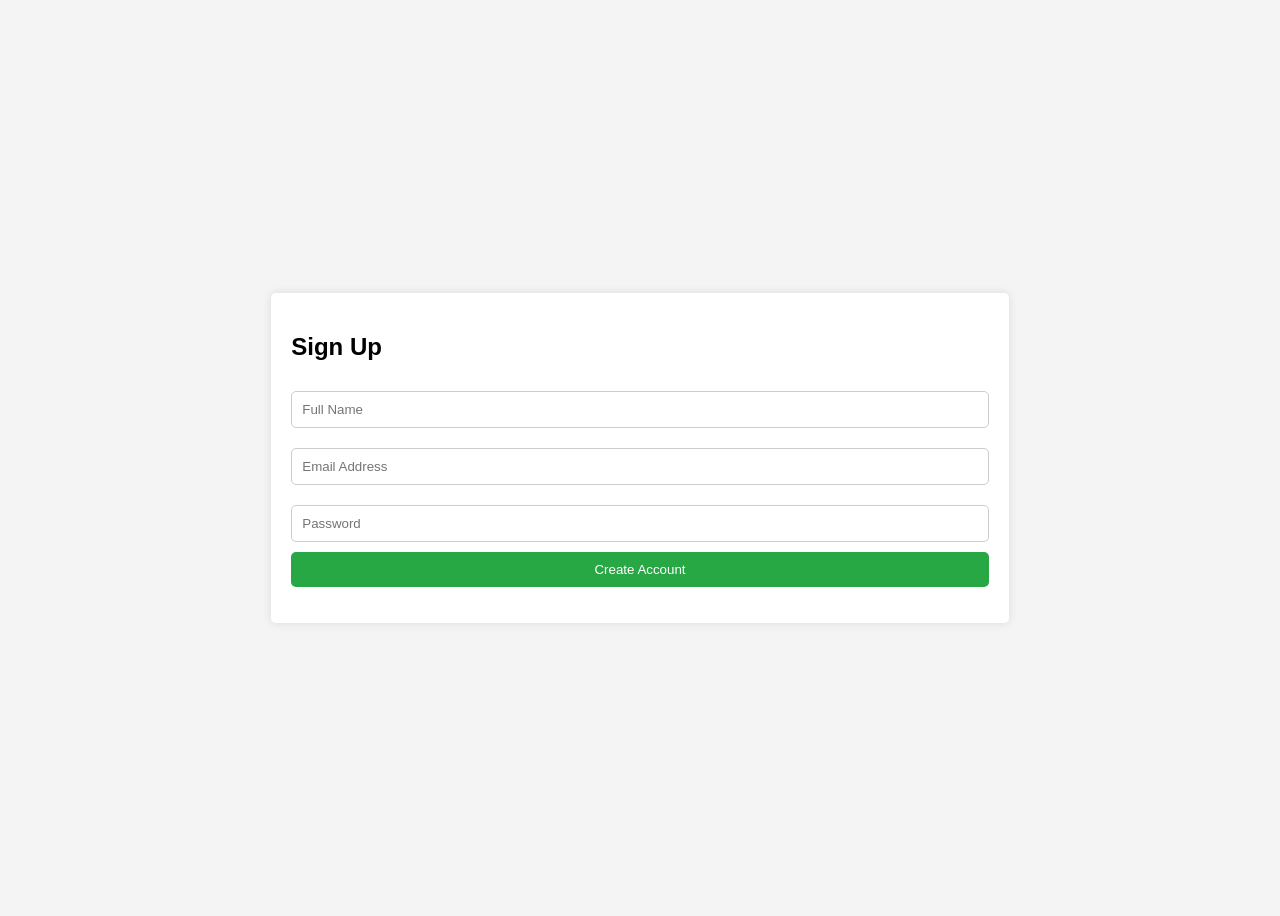
==== insa22.html @ 86e422c5 "second day repo" ====
<html> 
     <meta charset="UTF-8">
<meta name="viewport" content="width=device-width, initial-scale=1.0">
<title>Signup Form</title>
<style>
    body {
        font-family: Arial, sans-serif;
        background-color: #f4f4f4;
        display: flex;
        justify-content: center;
        align-items: center;
        height: 100vh;
    }
    .signup-form {
        background: white;
        padding: 20px;
        border-radius: 5px;
        box-shadow: 0 0 10px rgba(0, 0, 0, 0.1);
    }
    .signup-form h2 {
        margin-bottom: 20px;
    }
    .signup-form input {
        width: 100%;
        padding: 10px;
        margin: 10px 0;
        border: 1px solid #ccc;
        border-radius: 5px;
    }
    .signup-form button {
        width: 100%;
        padding: 10px;
        background-color: #28a745;
        color: white;
        border: none;
        border-radius: 5px;
        cursor: pointer;
    }
    .signup-form button:hover {
        background-color: #218838;
    }
</style>
</head>
<body>

<div class="signup-form">
    <h2>Sign Up</h2>
    <form action="/submit" method="post">
        <input type="text" name="name" placeholder="Full Name" required>
        <input type="email" name="email" placeholder="Email Address" required>
        <input type="password" name="password" placeholder="Password" required>
        <button type="submit">Create Account</button>
    </form>
</div>

</body>
</html>
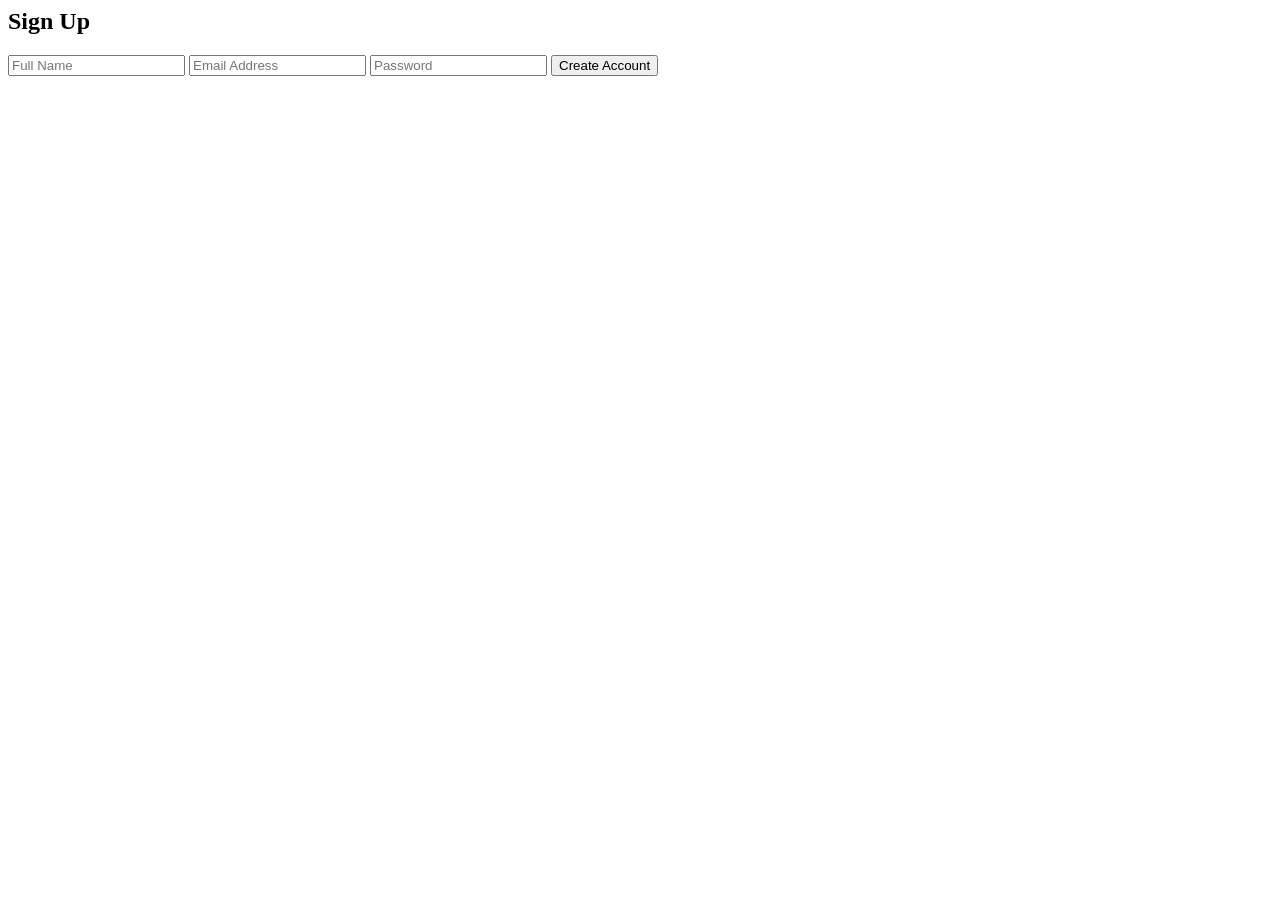
==== commit 95892168: "initial commit" ====
--- a/insa22.html
+++ b/insa22.html
@@ -3,42 +3,7 @@
 <meta name="viewport" content="width=device-width, initial-scale=1.0">
 <title>Signup Form</title>
 <style>
-    body {
-        font-family: Arial, sans-serif;
-        background-color: #f4f4f4;
-        display: flex;
-        justify-content: center;
-        align-items: center;
-        height: 100vh;
-    }
-    .signup-form {
-        background: white;
-        padding: 20px;
-        border-radius: 5px;
-        box-shadow: 0 0 10px rgba(0, 0, 0, 0.1);
-    }
-    .signup-form h2 {
-        margin-bottom: 20px;
-    }
-    .signup-form input {
-        width: 100%;
-        padding: 10px;
-        margin: 10px 0;
-        border: 1px solid #ccc;
-        border-radius: 5px;
-    }
-    .signup-form button {
-        width: 100%;
-        padding: 10px;
-        background-color: #28a745;
-        color: white;
-        border: none;
-        border-radius: 5px;
-        cursor: pointer;
-    }
-    .signup-form button:hover {
-        background-color: #218838;
-    }
+    
 </style>
 </head>
 <body>
